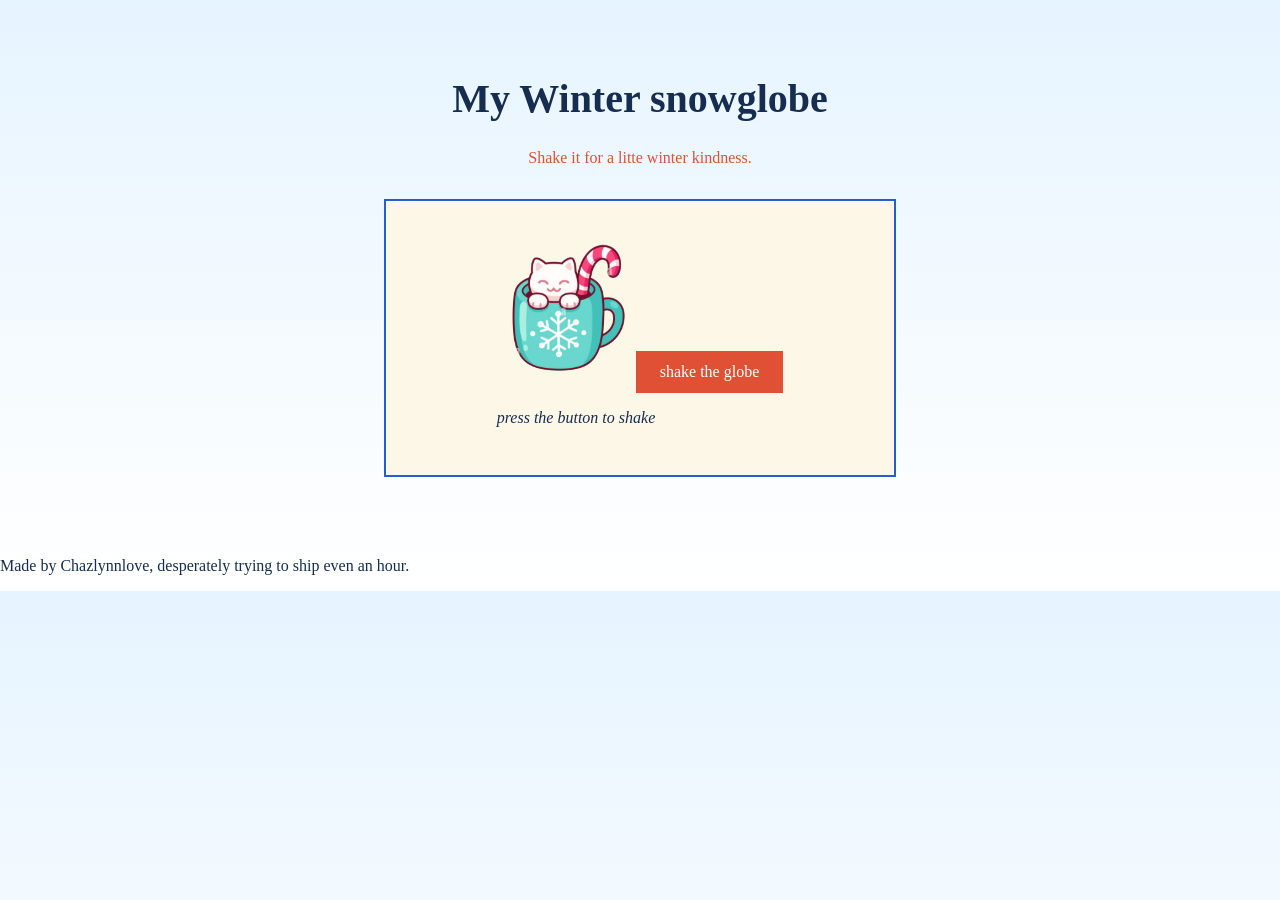
==== index.html @ 5cbffc3f "I moved my work out of a folder to troubleshoot pages errors" ====
<!DOCTYPE html>
<html lang="en">
    <head>
        <meta charaset="utf-8"/>
        <title>My snowglobe</title>
        <link rel="stylesheet" href="style.css"/>
    </head>
    <body>
        <header class="hero">
        <h1>My Winter snowglobe</h1>
        <p class="tagline">Shake it for a litte winter kindness.</p>
        </header>
        <main>
            <section class="globe-card">
            <div class="globe" id="globe">
                <img class="scene" src="CoffeeCup.png" alt="a snowglobe"/>
                <button id="shake">shake the globe</button>
                <p class="message" id="message">press the button to shake</p>
            </div>
            </section>
        </main>
        <footer>
            <p>Made by Chazlynnlove, desperately trying to ship even an hour.</p>
            <script src="script.js"></script>
        </footer>
    </body>
</html>
---- style.css ----
body {
    margin: 0;
    color:#162d4f;
    background: linear-gradient(#e6f4ff, #ffffff);
    font-family: "Lora", Georgia, serif;
}
 h1 {
    color: 235fd4;
    font-size: 2.5rem;
 }

 .tagline {
    color: #df5034;
 }
 .hero {
    padding: 3rem 1rem 1rem;
    text-align: center;
 }

 main {
    max-width: 32rem;
    margin: 0 auto;
    padding: 0 1rem 4rem;
 }
 .globe-card {
    background: #fdf7e8;
    border: 2px solid #235fd4;
    padding: 2rem;
    display: flex;
    flex-direction:column;
    align-items: center;
    gap: 1.25rem;
 }
 #message {
    font-style: italic;
 }
button {
    font:inherit;
    color: #ffffff;
    background: #df5034;
    border: none;
    padding: 0.75rem 1.5rem;
    cursor: pointer;
    transition: background 150ms ease, transform 150ms ease;
}
button:hover {
    background: #a43835;
    transform: scale(1.05);
}
@keyframes shake {
   0%, 100% {transform: translateX(0) rotate(0deg); }
   20% {transform: translateX(-0.6rem) rotate(-4deg); }
   40% {transform: translateX(0.6rem) rotate(4deg);}
   60% { transform: translateX(-0.4rem) rotate(-2deg);}
   80% {transform: translateX(0.4rem) rotate(2deg);}
}
.globle.shaking{
    animation: shake 600ms ease;
}
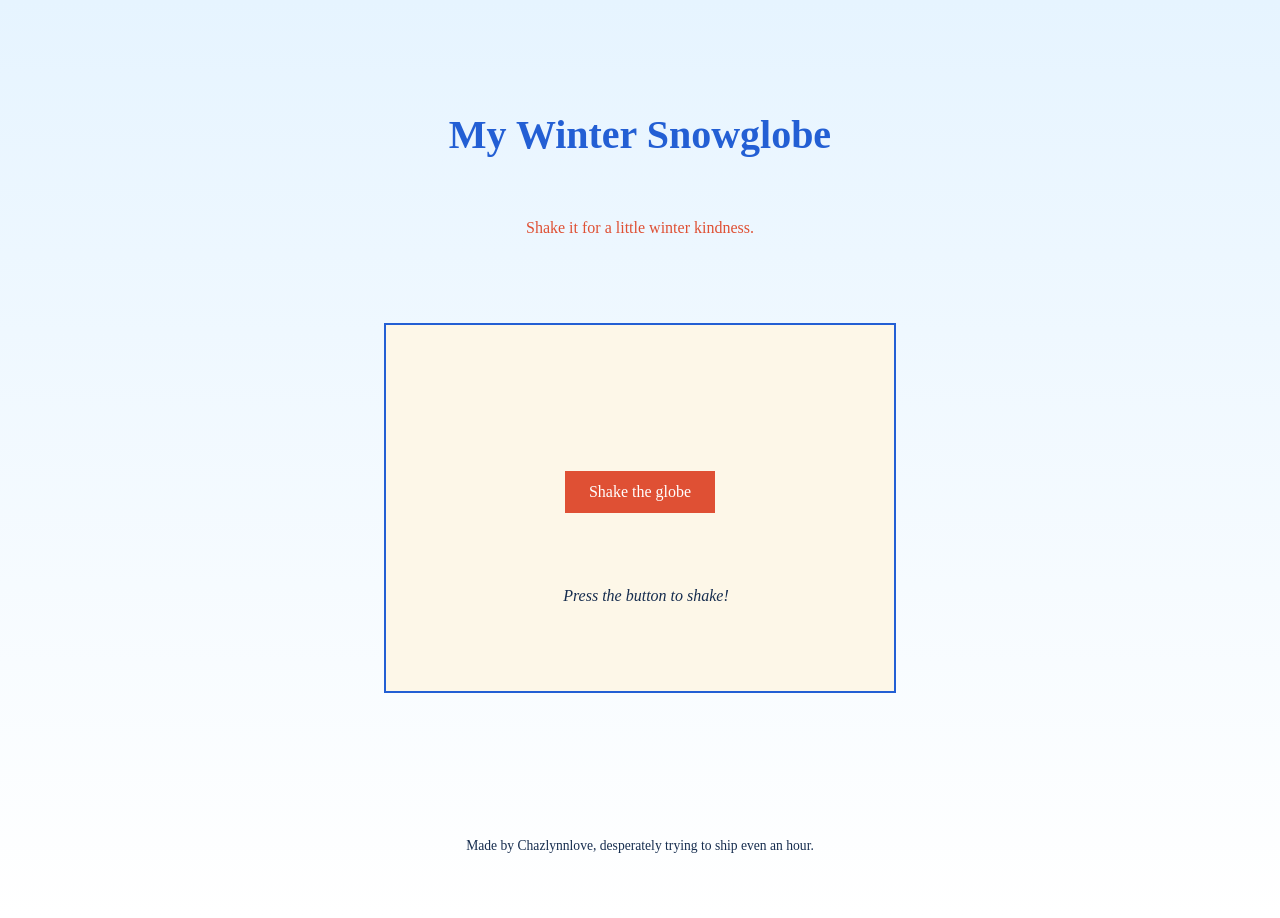
==== commit 2c5b7f46: "New changes" ====
--- a/index.html
+++ b/index.html
@@ -1,27 +1,39 @@
 <!DOCTYPE html>
 <html lang="en">
-    <head>
-        <meta charaset="utf-8"/>
-        <title>My snowglobe</title>
-        <link rel="stylesheet" href="style.css"/>
-    </head>
-    <body>
-        <header class="hero">
-        <h1>My Winter snowglobe</h1>
-        <p class="tagline">Shake it for a litte winter kindness.</p>
-        </header>
-        <main>
-            <section class="globe-card">
-            <div class="globe" id="globe">
-                <img class="scene" src="CoffeeCup.png" alt="a snowglobe"/>
-                <button id="shake">shake the globe</button>
-                <p class="message" id="message">press the button to shake</p>
-            </div>
-            </section>
-        </main>
-        <footer>
-            <p>Made by Chazlynnlove, desperately trying to ship even an hour.</p>
-            <script src="script.js"></script>
-        </footer>
-    </body>
+<head>
+    <meta charset="UTF-8">
+    <meta name="viewport" content="width=device-width, initial-scale=1.0">
+    <title>My Snowglobe</title>
+    <link rel="stylesheet" href="style.css">
+</head>
+<body>
+    <header class="hero">
+        <h1>My Winter Snowglobe</h1>
+        <p class="tagline">Shake it for a little winter kindness.</p>
+    </header>
+
+    <main>
+        <section class="globe-card">
+            <div class="globe" id="globe">
+                <img
+                    class="scene"
+                    src="CoffeeCup.png"
+                    alt="A winter snowglobe scene"
+                >
+            </div>
+
+            <button id="shake" type="button">Shake the globe</button>
+
+            <p class="message" id="message">
+                Press the button to shake!
+            </p>
+        </section>
+    </main>
+
+    <footer>
+        <p>Made by Chazlynnlove, desperately trying to ship even an hour.</p>
+    </footer>
+
+    <script src="script.js"></script>
+</body>
 </html>
--- a/style.css
+++ b/style.css
@@ -1,41 +1,62 @@
 body {
     margin: 0;
-    color:#162d4f;
+    color: #162d4f;
     background: linear-gradient(#e6f4ff, #ffffff);
     font-family: "Lora", Georgia, serif;
 }
- h1 {
-    color: 235fd4;
+
+h1 {
+    color: #235fd4;
     font-size: 2.5rem;
- }
+}
 
- .tagline {
+.tagline {
     color: #df5034;
- }
- .hero {
+}
+
+.hero {
     padding: 3rem 1rem 1rem;
     text-align: center;
- }
+}
 
- main {
+main {
     max-width: 32rem;
     margin: 0 auto;
     padding: 0 1rem 4rem;
- }
- .globe-card {
+}
+
+.globe-card {
     background: #fdf7e8;
     border: 2px solid #235fd4;
     padding: 2rem;
     display: flex;
-    flex-direction:column;
+    flex-direction: column;
     align-items: center;
     gap: 1.25rem;
- }
- #message {
+}
+
+.globe {
+    width: 100%;
+    display: flex;
+    justify-content: center;
+    transform-origin: center;
+}
+
+.scene {
+    display: block;
+    width: 100%;
+    max-width: 280px;
+    height: auto;
+    object-fit: contain;
+}
+
+#message {
     font-style: italic;
- }
+    text-align: center;
+}
+
 button {
-    font:inherit;
+    font: inherit;
     color: #ffffff;
     background: #df5034;
     border: none;
@@ -43,17 +64,38 @@
     cursor: pointer;
     transition: background 150ms ease, transform 150ms ease;
 }
+
 button:hover {
     background: #a43835;
     transform: scale(1.05);
 }
-@keyframes shake {
-   0%, 100% {transform: translateX(0) rotate(0deg); }
-   20% {transform: translateX(-0.6rem) rotate(-4deg); }
-   40% {transform: translateX(0.6rem) rotate(4deg);}
-   60% { transform: translateX(-0.4rem) rotate(-2deg);}
-   80% {transform: translateX(0.4rem) rotate(2deg);}
+
+#globe.shaking {
+    animation: globe-shake 0.6s ease-in-out;
 }
-.globle.shaking{
-    animation: shake 600ms ease;
+
+@keyframes globe-shake {
+    0%, 100% {
+        transform: translateX(0) rotate(0deg);
+    }
+
+    15%, 45%, 75% {
+        transform: translateX(-8px) rotate(-5deg);
+    }
+
+    30%, 60%, 90% {
+        transform: translateX(8px) rotate(5deg);
+    }
+}
+
+footer {
+    text-align: center;
+    padding: 1rem;
+    font-size: 0.85rem;
+}
+
+@media (prefers-reduced-motion: reduce) {
+    #globe.shaking {
+        animation-duration: 0.01ms;
+    }
 }
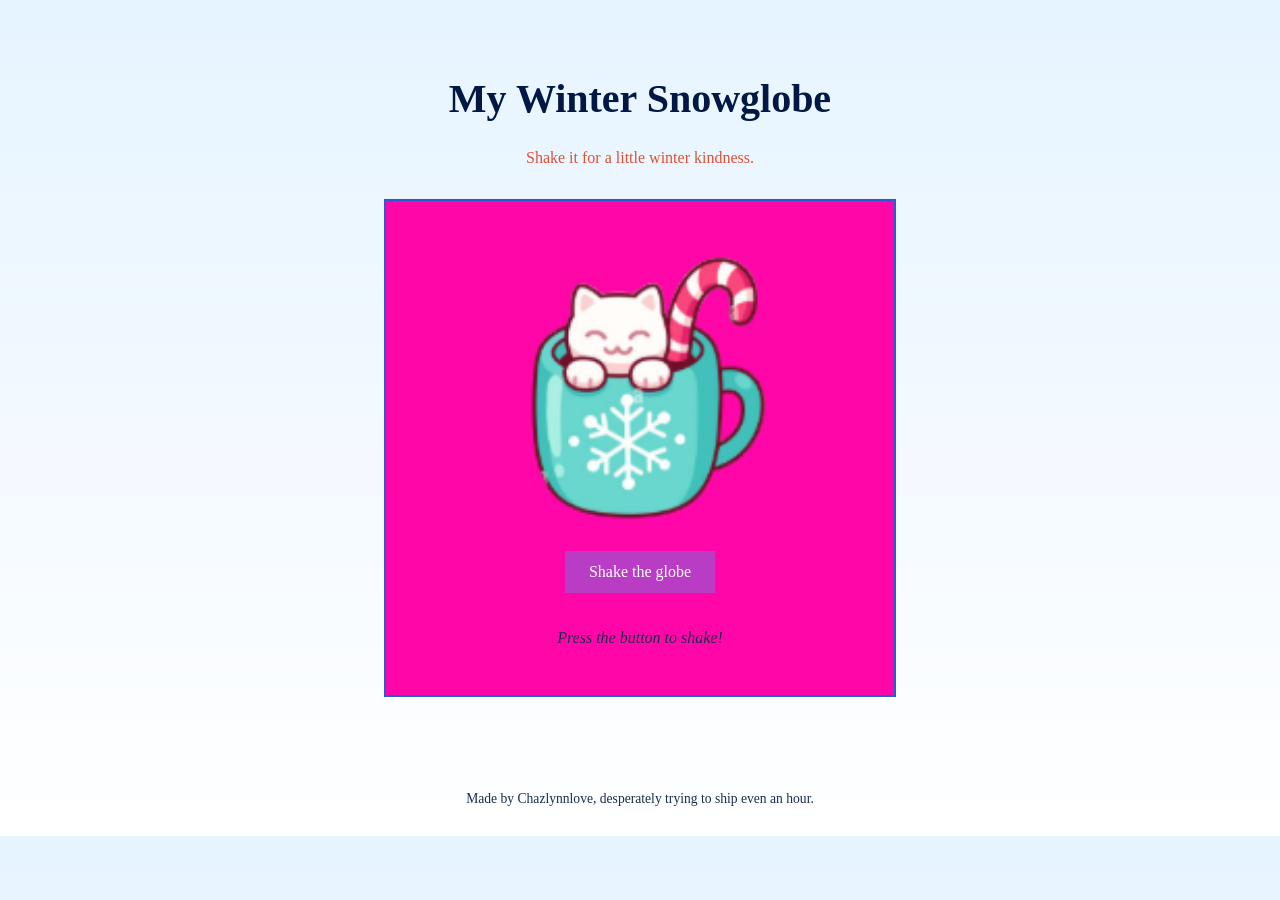
==== commit d203bd12: "New changes" ====
--- a/index.html
+++ b/index.html
@@ -1,39 +1,39 @@
 <!DOCTYPE html>
 <html lang="en">
 <head>
-    <meta charset="UTF-8">
-    <meta name="viewport" content="width=device-width, initial-scale=1.0">
-    <title>My Snowglobe</title>
-    <link rel="stylesheet" href="style.css">
+    <meta charset="UTF-8">
+    <meta name="viewport" content="width=device-width, initial-scale=1.0">
+    <title>My Snowglobe</title>
+    <link rel="stylesheet" href="style.css">
 </head>
 <body>
-    <header class="hero">
-        <h1>My Winter Snowglobe</h1>
-        <p class="tagline">Shake it for a little winter kindness.</p>
-    </header>
+    <header class="hero">
+        <h1>My Winter Snowglobe</h1>
+        <p class="tagline">Shake it for a little winter kindness.</p>
+    </header>
 
-    <main>
-        <section class="globe-card">
-            <div class="globe" id="globe">
-                <img
-                    class="scene"
-                    src="CoffeeCup.png"
-                    alt="A winter snowglobe scene"
-                >
-            </div>
+    <main>
+        <section class="globe-card">
+            <div class="globe" id="globe">
+                <img
+                    class="scene"
+                    src="CoffeeCup.png"
+                    alt="A winter snowglobe scene"
+                >
+            </div>
 
-            <button id="shake" type="button">Shake the globe</button>
+            <button id="shake" type="button">Shake the globe</button>
 
-            <p class="message" id="message">
-                Press the button to shake!
-            </p>
-        </section>
-    </main>
+            <p class="message" id="message">
+                Press the button to shake!
+            </p>
+        </section>
+    </main>
 
-    <footer>
-        <p>Made by Chazlynnlove, desperately trying to ship even an hour.</p>
-    </footer>
+    <footer>
+        <p>Made by Chazlynnlove, desperately trying to ship even an hour.</p>
+    </footer>
 
-    <script src="script.js"></script>
+    <script src="script.js"></script>
 </body>
 </html>
--- a/style.css
+++ b/style.css
@@ -6,7 +6,7 @@
 }
 
 h1 {
-    color: #235fd4;
+    color: #011845;
     font-size: 2.5rem;
 }
 
@@ -26,7 +26,7 @@
 }
 
 .globe-card {
-    background: #fdf7e8;
+    background: #ff06a8;
     border: 2px solid #235fd4;
     padding: 2rem;
     display: flex;
@@ -58,7 +58,7 @@
 button {
     font: inherit;
     color: #ffffff;
-    background: #df5034;
+    background: #b93dc4;
     border: none;
     padding: 0.75rem 1.5rem;
     cursor: pointer;
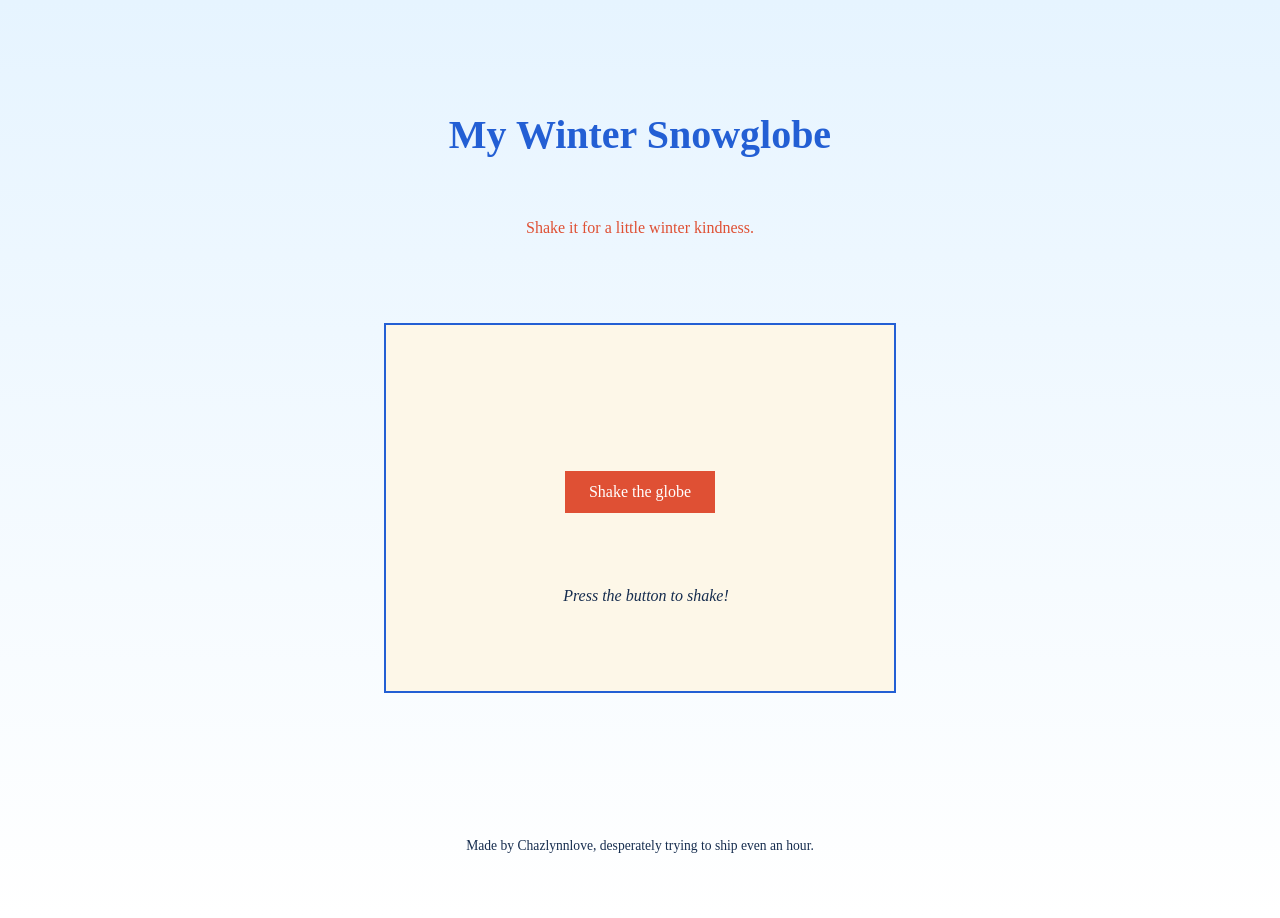
==== commit 8babf8d7: "New changes" ====
--- a/index.html
+++ b/index.html
@@ -1,39 +1,39 @@
 <!DOCTYPE html>
 <html lang="en">
 <head>
-    <meta charset="UTF-8">
-    <meta name="viewport" content="width=device-width, initial-scale=1.0">
-    <title>My Snowglobe</title>
-    <link rel="stylesheet" href="style.css">
+    <meta charset="UTF-8">
+    <meta name="viewport" content="width=device-width, initial-scale=1.0">
+    <title>My Snowglobe</title>
+    <link rel="stylesheet" href="style.css">
 </head>
 <body>
-    <header class="hero">
-        <h1>My Winter Snowglobe</h1>
-        <p class="tagline">Shake it for a little winter kindness.</p>
-    </header>
+    <header class="hero">
+        <h1>My Winter Snowglobe</h1>
+        <p class="tagline">Shake it for a little winter kindness.</p>
+    </header>
 
-    <main>
-        <section class="globe-card">
-            <div class="globe" id="globe">
-                <img
-                    class="scene"
-                    src="CoffeeCup.png"
-                    alt="A winter snowglobe scene"
-                >
-            </div>
+    <main>
+        <section class="globe-card">
+            <div class="globe" id="globe">
+                <img
+                    class="scene"
+                    src="CoffeeCup.png"
+                    alt="A winter snowglobe scene"
+                >
+            </div>
 
-            <button id="shake" type="button">Shake the globe</button>
+            <button id="shake" type="button">Shake the globe</button>
 
-            <p class="message" id="message">
-                Press the button to shake!
-            </p>
-        </section>
-    </main>
+            <p class="message" id="message">
+                Press the button to shake!
+            </p>
+        </section>
+    </main>
 
-    <footer>
-        <p>Made by Chazlynnlove, desperately trying to ship even an hour.</p>
-    </footer>
+    <footer>
+        <p>Made by Chazlynnlove, desperately trying to ship even an hour.</p>
+    </footer>
 
-    <script src="script.js"></script>
+    <script src="script.js"></script>
 </body>
-</html>
+</html>
--- a/style.css
+++ b/style.css
@@ -6,7 +6,7 @@
 }
 
 h1 {
-    color: #011845;
+    color: #235fd4;
     font-size: 2.5rem;
 }
 
@@ -26,7 +26,7 @@
 }
 
 .globe-card {
-    background: #ff06a8;
+    background: #fdf7e8;
     border: 2px solid #235fd4;
     padding: 2rem;
     display: flex;
@@ -58,7 +58,7 @@
 button {
     font: inherit;
     color: #ffffff;
-    background: #b93dc4;
+    background: #df5034;
     border: none;
     padding: 0.75rem 1.5rem;
     cursor: pointer;
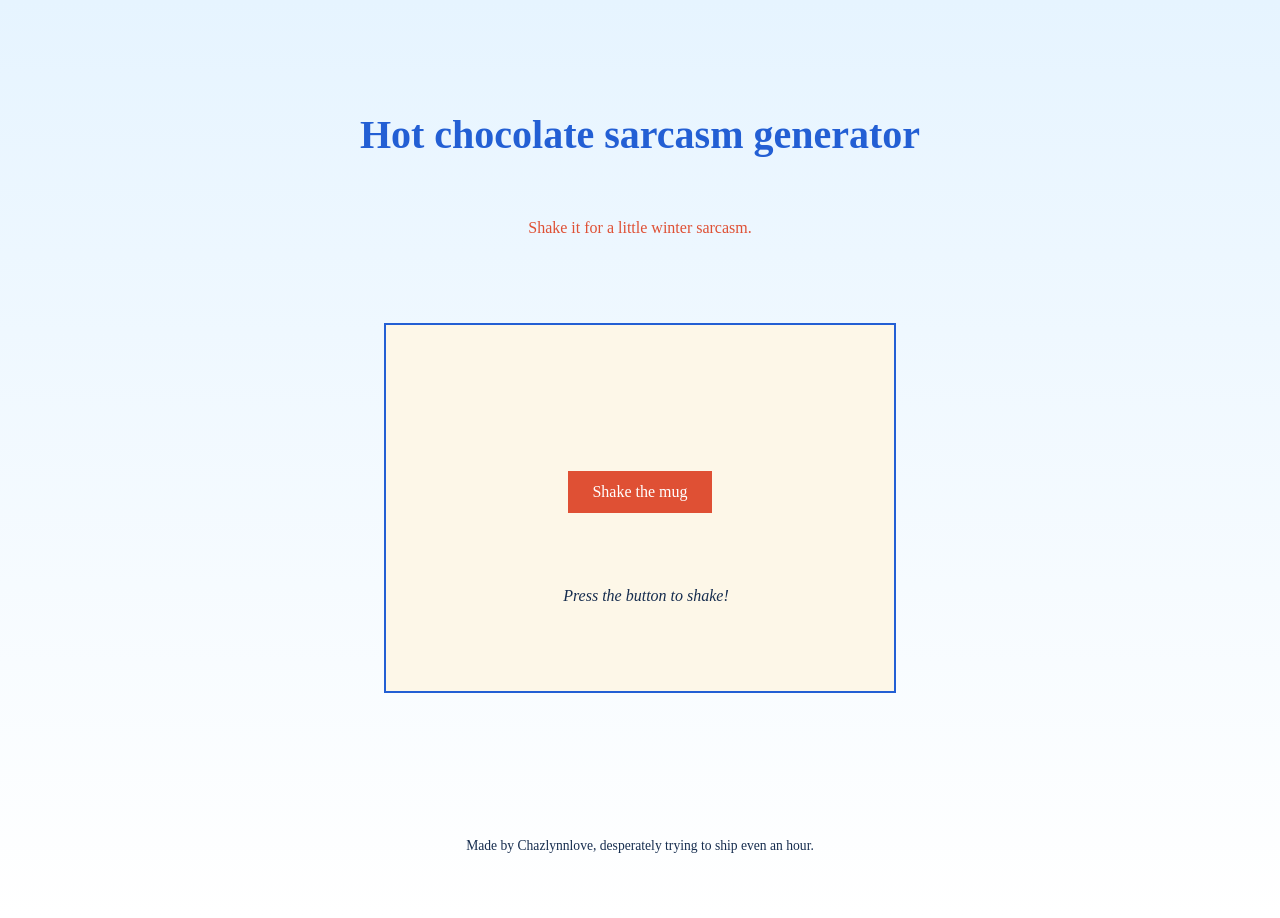
==== commit c66b7cd3: "New changes" ====
--- a/index.html
+++ b/index.html
@@ -3,13 +3,13 @@
 <head>
     <meta charset="UTF-8">
     <meta name="viewport" content="width=device-width, initial-scale=1.0">
-    <title>My Snowglobe</title>
+    <title>My Sarcasm mug</title>
     <link rel="stylesheet" href="style.css">
 </head>
 <body>
     <header class="hero">
-        <h1>My Winter Snowglobe</h1>
-        <p class="tagline">Shake it for a little winter kindness.</p>
+        <h1>Hot chocolate sarcasm generator</h1>
+        <p class="tagline">Shake it for a little winter sarcasm.</p>
     </header>
 
     <main>
@@ -22,7 +22,7 @@
                 >
             </div>
 
-            <button id="shake" type="button">Shake the globe</button>
+            <button id="shake" type="button">Shake the mug</button>
 
             <p class="message" id="message">
                 Press the button to shake!
--- a/style.css
+++ b/style.css
@@ -98,4 +98,5 @@
     #globe.shaking {
         animation-duration: 0.01ms;
     }
-}+}
+
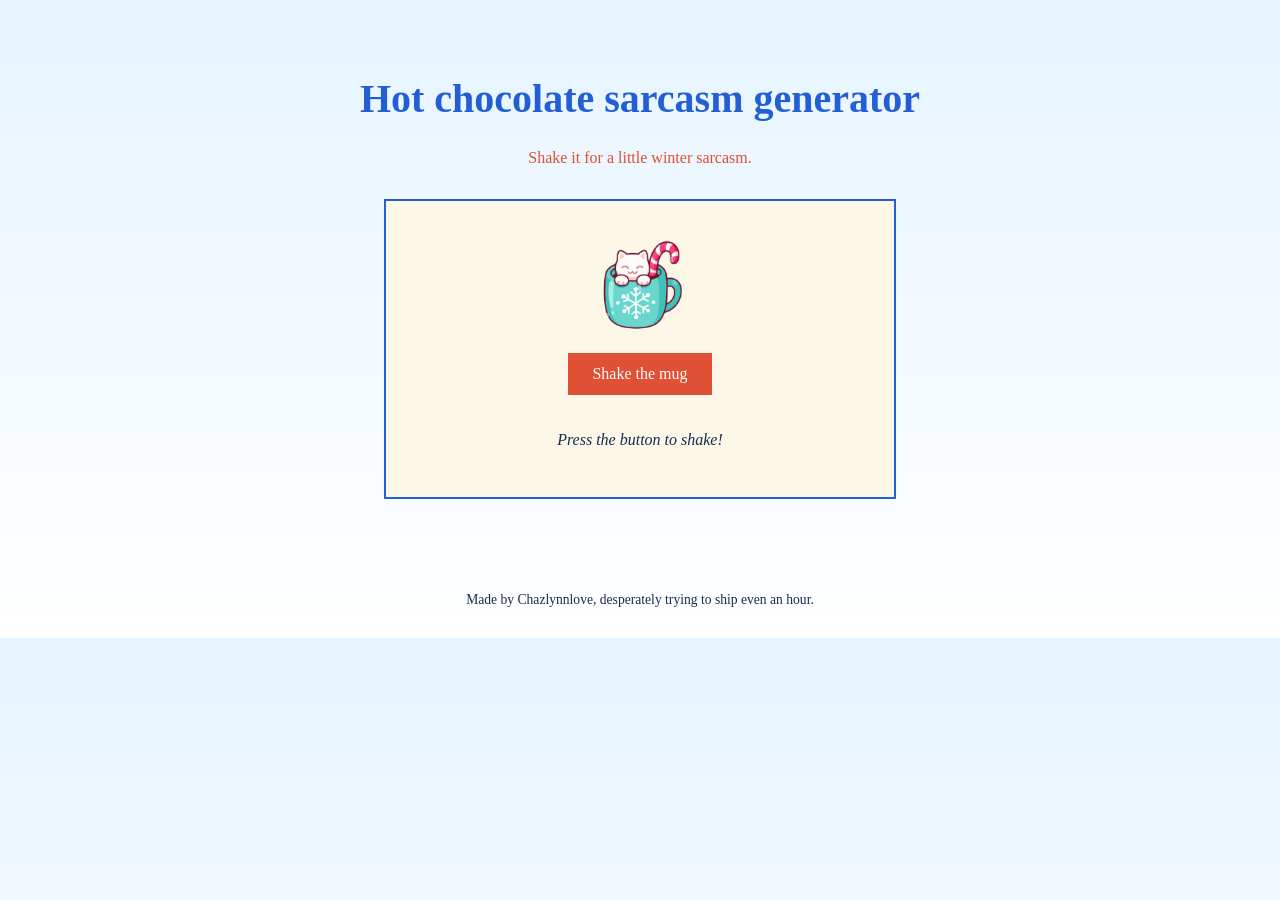
==== commit 0aa83ae5: "still debuggin" ====
--- a/index.html
+++ b/index.html
@@ -1,39 +1,39 @@
 <!DOCTYPE html>
 <html lang="en">
 <head>
-    <meta charset="UTF-8">
-    <meta name="viewport" content="width=device-width, initial-scale=1.0">
-    <title>My Sarcasm mug</title>
-    <link rel="stylesheet" href="style.css">
+    <meta charset="UTF-8">
+    <meta name="viewport" content="width=device-width, initial-scale=1.0">
+    <title>My Sarcasm mug</title>
+    <link rel="stylesheet" href="style.css">
 </head>
 <body>
-    <header class="hero">
-        <h1>Hot chocolate sarcasm generator</h1>
-        <p class="tagline">Shake it for a little winter sarcasm.</p>
-    </header>
+    <header class="hero">
+        <h1>Hot chocolate sarcasm generator</h1>
+        <p class="tagline">Shake it for a little winter sarcasm.</p>
+    </header>
 
-    <main>
-        <section class="globe-card">
-            <div class="globe" id="globe">
-                <img
-                    class="scene"
-                    src="CoffeeCup.png"
-                    alt="A winter snowglobe scene"
-                >
-            </div>
+    <main>
+        <section class="globe-card">
+            <div class="globe" id="globe">
+                <img
+                    class="scene"
+                    src="CoffeeCup.png"
+                    alt="A winter snowglobe scene"
+                >
+            </div>
 
-            <button id="shake" type="button">Shake the mug</button>
+            <button id="shake" type="button">Shake the mug</button>
 
-            <p class="message" id="message">
-                Press the button to shake!
-            </p>
-        </section>
-    </main>
+            <p class="message" id="message">
+                Press the button to shake!
+            </p>
+        </section>
+    </main>
 
-    <footer>
-        <p>Made by Chazlynnlove, desperately trying to ship even an hour.</p>
-    </footer>
+    <footer>
+        <p>Made by Chazlynnlove, desperately trying to ship even an hour.</p>
+    </footer>
 
-    <script src="script.js"></script>
+    <script src="script.js"></script>
 </body>
 </html>
--- a/style.css
+++ b/style.css
@@ -99,4 +99,7 @@
         animation-duration: 0.01ms;
     }
 }
-
+.globe img {
+width: 100px;
+height: 100px;
+}
